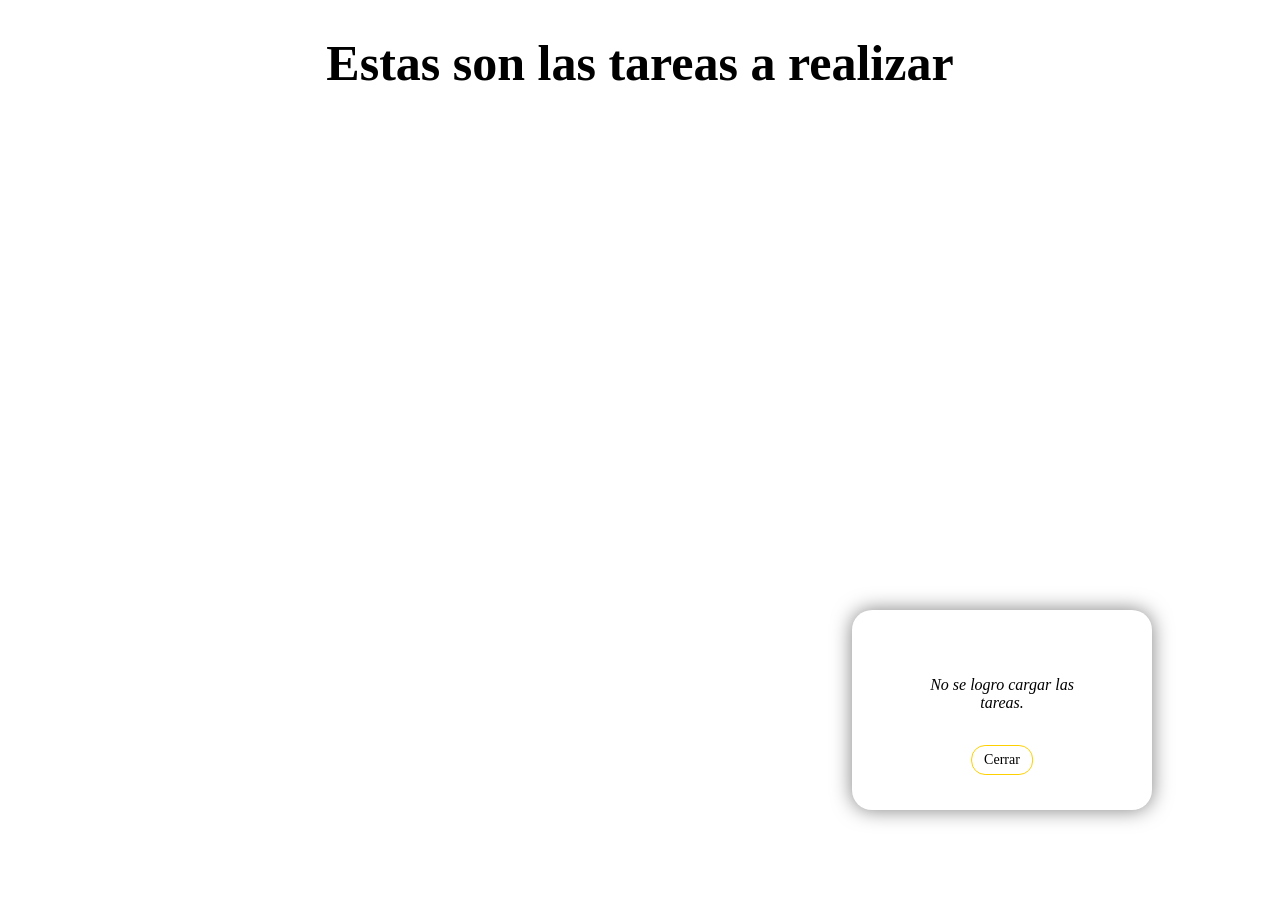
==== FRONTEND/app.html @ 245db342 "Front y Back estable 4 4 2026" ====
<!DOCTYPE html>
<html lang="en">
<head>
    <meta charset="UTF-8">
    <meta name="viewport" content="width=device-width, initial-scale=1.0">
    <title>Gestión de tareas</title>
    <link rel="stylesheet" href="css/app/app.css">
</head>
<body>
    <h1>Estas son las tareas a realizar</h1>
    <div class="grid" id="grid-tareas"></div>
    <div class="sec-cargarmas" id="sec-cargarmas"></div>
    <!-- <div class="overlaysombra" id="overlay-sombra">-->
        <div class="formstatus" id="form-status">
            <p class="muted" id="status"></p>
            <button class="btn-cerrar-status" id="btn-cerrar-status">Cerrar</button>
        <!--</div>-->
    </div>
    
    <script type="module" src="./js/app/gestorTareas.js"></script>
</body>
</html>
---- FRONTEND/css/app/app.css ----
@font-face {
    font-family: 'Roboto Condensed';
    src: url('/fonts/RobotoCondensed-Regular.woff2') format('woff2');
    font-weight: 400;
    font-style: normal;
    font-display: swap;
}

body {
    text-align: center;
    background-color: #ffffff;
}
h1 {
    font-size: 50px;
    font-family: 'Roboto Condensed';
    text-align: center;
}

.grid {
    display: flex;
    flex-direction: column;
    gap: 16px;
    width: 650px;
    margin: 0 auto;
    text-align: center;
}

.card {
        border: 1px solid #c6c6c6;
        border-radius: 14px;
        padding: 14px;
        background: #ffffff;
        overflow: hidden;
        transition: background-color 0.25s ease, box-shadow 0.25s ease, border-color 0.25s ease, border-width 0.25s ease;
      }

.card:hover {
        border: 3px solid #ffee00;
        box-shadow: inset 0px 0px 10px rgba(255, 217, 0, 0.5), 0px 0px 10px rgba(255, 217, 0, 0.5);
        background: #fffffa;
      }

.titulotarjeta {
    font-family: 'Roboto Condensed';
    font-size: 25px;
    text-align: left;
    margin-bottom: 5px;
    }

.categoriatarea {
    font-family: 'Roboto Condensed';
    font-size: 20px;
    text-align: left;
    color: #555;
    margin-top: 1px;
}

.hacedortarea {
    font-family: 'Roboto Condensed';
    font-size: 14px;
    text-align: left;
    color: #007007;
    margin-top: 1px;
}

.descripciontarea {
    font-family: 'Roboto Condensed';
    font-size: 14px;
    text-align: left;
    color: #000000;
}

.prioridadtarea {
    font-family: 'Roboto Condensed';
    font-size: 14px;
    text-align: left;
    color: #333;
    }

.boton-eliminar {
    font-family: 'Roboto Condensed';
    margin-top: 10px;
    padding: 6px 12px;
    font-size: 14px;
    color: #000000;
    background-color: #ffffff;
    border: 1px solid #ff0000;
    border-radius: 14px;
    cursor: pointer;
    transition: background-color 0.20s ease, color 0.20s ease;
}

.boton-eliminar:hover {
    background-color: #ff0000;
    color: #ffffff;
}

.boton-editar, .boton-guardar {
    font-family: 'Roboto Condensed';
    margin-top: 10px;
    margin-left: 8px;
    padding: 6px 12px;
    font-size: 14px;
    color: #ffffff;
    background-color: #28a745;
    border: 1px solid #1c7d33;
    border-radius: 14px;
    cursor: pointer;
    transition: background-color 0.20s ease, color 0.20s ease;
}

.boton-editar:hover, .boton-guardar:hover {
    background-color: #218838;
}

.boton-cancelar-edicion {
    font-family: 'Roboto Condensed';
    margin-top: 10px;
    margin-left: 8px;
    padding: 6px 12px;
    font-size: 14px;
    color: #ffffff;
    background-color: #6c757d;
    border: 1px solid #565e64;
    border-radius: 14px;
    cursor: pointer;
    transition: background-color 0.20s ease, color 0.20s ease;
}

.boton-cancelar-edicion:hover {
    background-color: #5a6268;
}

.titulo-input,
.descripcion-input,
.prioridad-select,
.categoria-select {
    font-family: 'Roboto Condensed';
    font-size: 14px;
    width: calc(100% - 16px);
    margin-top: 8px;
    margin-bottom: 8px;
    padding: 8px;
    border-radius: 8px;
    border: 1px solid #ccc;
}

.boton-cargar-mas {
    font-family: 'Roboto Condensed';
    text-align: center;
    margin: 16px auto 0 auto;
    width: 200px;
    padding: 0px 6px;
    font-size: 30px;
    color: #000000;
    background-color: #ffffff;
    border: 1px solid #007510;
    border-radius: 14px;
    cursor: pointer;
    transition: background-color 0.20s ease, color 0.20s ease;
}

.boton-cargar-mas:hover {
    background-color: #187800;
    color: #ffffff;
}

/*.card h3 {
    margin: 10px 0 6px;
    font-size: 16px;
    }
*/

/* ACA ESTA EL FORM DE AGREGAR NUEVA TAREA */
#form-section {
    width: 600px;
    margin: 16px auto 0 auto;
    background-color: #ffffff;
    border: 1px solid #006f0f;
    border-radius: 14px;
    padding: 20px;
    transition: background-color 0.25s ease, box-shadow 0.25s ease, border-color 0.25s ease, border-width 0.25s ease;
    
}

.tituloagregartarea {
    margin: 10px;
    padding-bottom: 20px;
    font-family: 'Roboto Condensed';
    font-size: 24px;
    text-align: center;
}

#form-section:hover {
    background-color: #f2fff3;
    border: 1px solid #006f0f;
    box-shadow: inset 0px 0px 10px rgba(0, 142, 19, 0.5), 0px 0px 10px rgba(0, 136, 18, 0.5);
    border-radius: 14px;
    padding: 20px;
}

.tituloagregartarea {
    font-family: 'Roboto Condensed';
    font-size: 30px;
    text-align: center;
    /*margin-bottom: 20px;*/
}

.titulo-input {
    font-family: 'Roboto Condensed';
    font-size: 14px;
    text-align: left;
    padding: 5px;
    border: 1px solid #b6b6b6;
    border-radius: 5px;
    width: 50%;
}

.descripcion-input {
    font-family: 'Roboto Condensed';
    font-size: 14px;
    text-align: left;
    padding: 5px;
    border: 1px solid #b6b6b6;
    border-radius: 5px;
    width: 35%;
    margin-top: 5px;
}

#categoria-select {
    font-family: 'Roboto Condensed';
    font-size: 14px;
    padding: 5px;
    border: 1px solid #b6b6b6;
    border-radius: 5px;
    width: 35%;
    margin-top: 5px;
}

#prioridad-select {
    font-family: 'Roboto Condensed';
    font-size: 14px;
    padding: 5px;
    border: 1px solid #b6b6b6;
    border-radius: 5px;
    width: 20%;
}

.botones-container {
    display: flex;
    gap: 10px;
    margin-top: 10px;
}


.botones-container {
    display: flex;
    gap: 10px;
    justify-content: center;
    margin-top: 10px;
}

.enviartarea-btn {
    font-family: 'Roboto Condensed';
    margin-top: 10px;
    padding: 6px 12px;
    font-size: 14px;
    color: #000000;
    background-color: #ffffff;
    border: 1px solid #009d1d;
    border-radius: 14px;
    cursor: pointer;
    transition: background-color 0.20s ease, color 0.20s ease;
}

.enviartarea-btn:hover {
    color: #ffffff;
    background-color: #00750a;
}

.cancelaragregado-btn {
    font-family: 'Roboto Condensed';
    margin-top: 10px;
    padding: 6px 12px;
    font-size: 14px;
    color: #000000;
    background-color: #ffffff;
    border: 1px solid #ee6300;
    border-radius: 14px;
    cursor: pointer;
    transition: background-color 0.20s ease, color 0.20s ease;
}

.cancelaragregado-btn:hover {
    background-color: #ff6a00;
    color: #ffffff;
}



/* El overlay en sí */
/*.overlaysombra {
    position: fixed;
    top: 0;
    left: 0;
    right: 0;
    bottom: 0;
    width: 100%;
    height: 100%;

    background: rgba(0, 0, 0, 0.0); /* oscurece */
    /*backdrop-filter: blur(10px);*/

    /*display: none; */                 /* oculto por defecto */

    /*z-index: 2;        /* clave! */

    /*opacity: 0;
    visibility: hidden;
    transition: opacity 0.3s ease, visibility 0.3s ease;
}

.overlaysombra.active {
    opacity: 1;
    visibility: visible;
}

/* El cuadro del formulario */
.formstatus {
    position: fixed;
    top: 90%;
    left: 90%;
    right: 0;
    bottom: 0;
    width: 300px;
    height: 200px;

    background: rgba(255, 255, 255, 1);
    z-index: 2;  

    border-radius: 20px;
    transform: translate(-100%, -100%);
    text-align: center;

    box-shadow: 0px 0px 20px rgba(0, 0, 0, 0.5);

    opacity: 0;
    visibility: hidden;
    transition: opacity 0.6s ease, visibility 0.6s ease;

         /* arriba del overlay */
}

.formstatus.active {
    opacity: 1;
    visibility: visible;
}

.muted {
    position: absolute;
    top: 50%;
    left: 50%;
    transform: translate(-50%, -140%);

    font-family: 'Roboto Condensed';
    font-style: italic;
    color: #000000;
}

.btn-cerrar-status {
    position: absolute;
    top: 50%;
    left: 50%;
    transform: translate(-50%, 50%);

    font-family: 'Roboto Condensed';
    margin-top: 20px;
    padding: 6px 12px;
    font-size: 14px;
    color: #000000;
    background-color: #ffffff;
    border: 1px solid #ffd000;
    border-radius: 14px;
    cursor: pointer;
    transition: background-color 0.20s ease, color 0.20s ease;
}

.btn-cerrar-status:hover {
    background-color: #2500aa;
    color: #ffffff;
}

@media (max-width: 600px) {
    #form-section {
        width: 100%;
    }
}
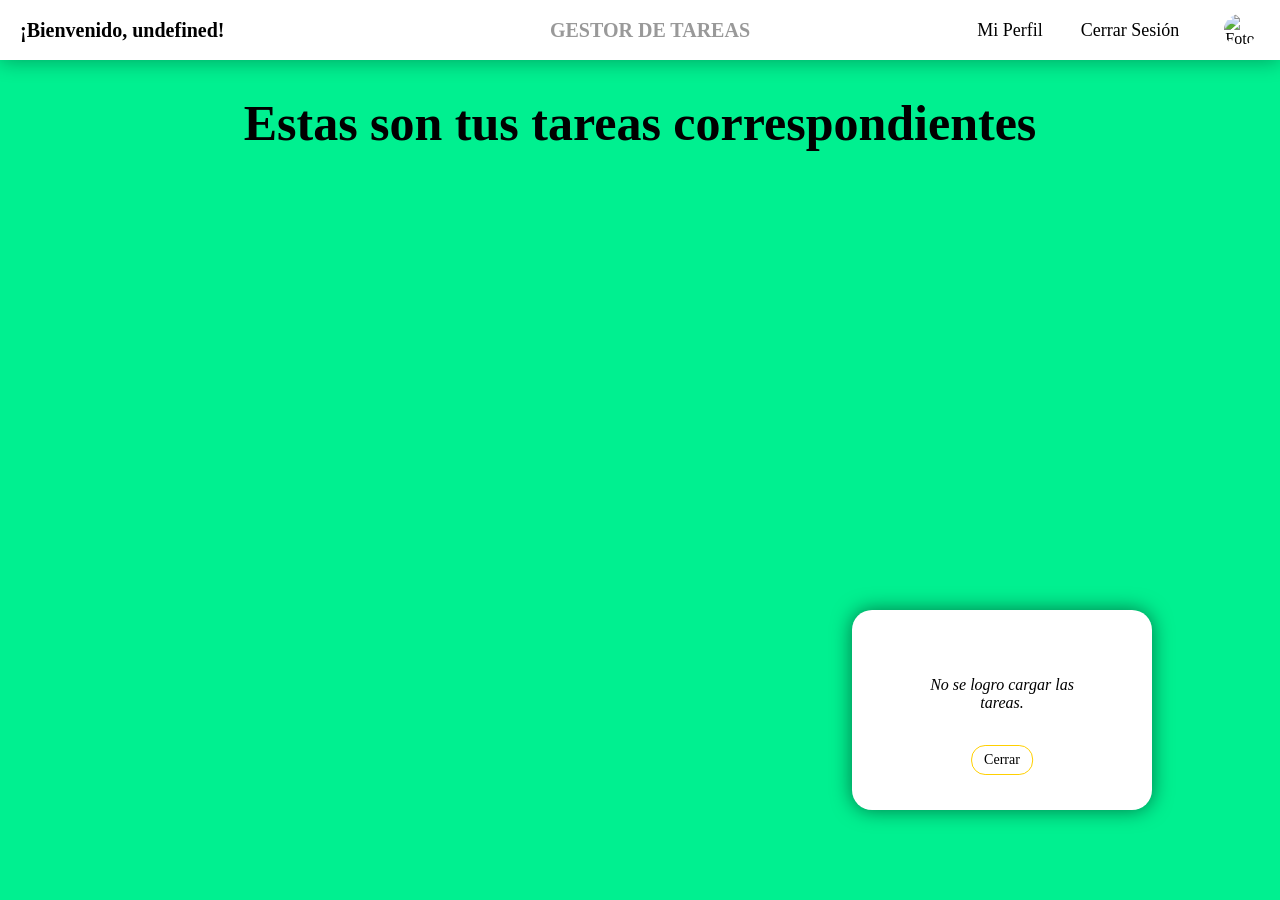
==== commit 39d1a9c5: "Login funcional y uso multiuser" ====
--- a/FRONTEND/app.html
+++ b/FRONTEND/app.html
@@ -7,15 +7,36 @@
     <link rel="stylesheet" href="css/app/app.css">
 </head>
 <body>
-    <h1>Estas son las tareas a realizar</h1>
-    <div class="grid" id="grid-tareas"></div>
-    <div class="sec-cargarmas" id="sec-cargarmas"></div>
-    <!-- <div class="overlaysombra" id="overlay-sombra">-->
+    <header>
+        <nav id="navLeft">
+            <h3 id="textoBienvenida"></h3>
+        </nav>
+        
+        <nav id="navCenter">
+                <h3 id="tituloCentral">GESTOR DE TAREAS</h3>
+        </nav>
+        <nav id="navRight">
+            <ul id="ulMenu">
+                <li id="miPerfilHover"><a id="miPerfilBtn">Mi Perfil</a></li>
+                <li id="cerrarSesionHover"><a id="cerrarSesionBtn">Cerrar Sesión</a></li>
+                <li id="fotoPerfilCont">
+                    <img id="fotoPerfil" src="/img/app_bg.jpg" alt="Foto de Perfil">
+                </li>
+            </ul>
+        </nav>
+    </header>
+        <div id="imagenFondo"></div>
+        <!-- <button id="chequeoToken">Chequeo de Token</button> -->
+        <h1>Estas son tus tareas correspondientes</h1>
+        <div class="grid" id="grid-tareas"></div>
+        <div class="sec-cargarmas" id="sec-cargarmas"></div>
+        <!-- <div class="overlaysombra" id="overlay-sombra">-->
         <div class="formstatus" id="form-status">
             <p class="muted" id="status"></p>
             <button class="btn-cerrar-status" id="btn-cerrar-status">Cerrar</button>
         <!--</div>-->
-    </div>
+        </div>
+    
     
     <script type="module" src="./js/app/gestorTareas.js"></script>
 </body>
--- a/FRONTEND/css/app/app.css
+++ b/FRONTEND/css/app/app.css
@@ -6,10 +6,169 @@
     font-display: swap;
 }
 
+/* NAVEGADOR */
+
+header {
+    position: fixed;
+    top: 0;
+    left: 0;
+    margin: 0;
+    padding: 0;
+
+    width: 100%;
+    background-color: #ffffff;
+    box-shadow: 0 2px 20px rgba(0, 0, 0, 0.3);
+    height: 60px;
+
+    justify-content: space-between;
+    align-items: center;
+    display: flex;
+}
+
+#textoBienvenida {
+    font-family: 'Roboto Condensed';
+    font-size: 20px;
+    color: #000000;
+}
+
+#tituloCentral {
+    font-family: 'Roboto Condensed';
+    font-size: 20px;
+    color: #999999;
+    margin: 0;
+    padding: 0;
+}
+
+#navLeft {
+    display: flex;
+    width: 30%;
+    align-items: center;
+    padding-left: 20px;
+}
+
+#navCenter {
+    display: flex;
+    width: 30%;
+    justify-content: center;
+    align-items: center;
+}
+
+#navRight {
+    display: flex;
+    width: 30%;
+    align-items: center;
+    justify-content: flex-end;
+    padding-right: 0px;
+    height: 100%;
+}
+
+#ulMenu {
+    list-style: none;
+    display: flex;
+    /*gap: 24px;*/
+    justify-content: center;
+    align-items: center;
+    margin: 0;
+    padding: 0;
+    height: 100%;
+}
+
+#ulMenu li {
+    margin: 0;
+    padding: 0;
+    align-items: center;
+}
+
+#navRight a {
+    display: inline-flex;
+    justify-content: center;
+    align-items: center;
+    background-color: #ffffff;
+    text-decoration: none;
+    cursor: pointer;
+    font-family: 'Roboto Condensed';
+    font-size: 18px;
+    color: #000000;
+    height: 100%;
+}   
+
+#fotoPerfil {
+    width: 32px;
+    height: 32px;
+    border-radius: 50%;
+    object-fit: cover;
+}
+
+#miPerfilHover {
+    height: 100%;
+    width: 100px;
+}
+
+#cerrarSesionHover {
+    height: 100%;
+    width: 140px;
+}
+
+#fotoPerfilCont {
+    display: flex;
+    height: 100%;
+    align-items: center;
+    justify-content: center;
+    width: 80px;
+}
+
+#miPerfilBtn, #cerrarSesionBtn {
+    height: 100%;
+    width:  100%;
+    background-color: #ffffff;
+    transition: background-color 0.20s ease, color 0.20s ease;
+}
+
+#miPerfilBtn:hover, #cerrarSesionBtn:hover {
+    background-color: #f4f4f4;
+}
+
 body {
-    text-align: center;
-    background-color: #ffffff;
-}
+    margin: 0;
+    display: grid;
+    place-items: center;
+    padding-top: 60px;
+    padding-bottom: 10px;
+    flex-direction: column;
+    align-items: center;
+    /*justify-content: center;*/
+    
+    text-align: center;
+    background-color: #ffffff;
+    background-image: url('/img/index_bg.jpg');
+    background-size: 100% 100%;
+    /*background-position: center;*/
+
+
+    width: 100%;  
+    height: 100%;
+}
+
+#imagenFondo {
+    position: fixed;
+    top: 0;
+    left: 0;
+
+    display: flex;
+    align-items: center;
+    justify-content: center;
+
+    background-color: #00f090;
+    background-image: url('/img/index_bg.jpg');
+    background-size: 100% 100%;
+    /*background-position: center;*/
+
+
+    width: 100%;  
+    height: 100%;
+    z-index: -1;
+}
+
 h1 {
     font-size: 50px;
     font-family: 'Roboto Condensed';
@@ -26,18 +185,19 @@
 }
 
 .card {
-        border: 1px solid #c6c6c6;
+        border: 3px solid #c6c6c6;
         border-radius: 14px;
         padding: 14px;
         background: #ffffff;
         overflow: hidden;
+        box-shadow: 0px 0px 50px rgb(43, 156, 255);
         transition: background-color 0.25s ease, box-shadow 0.25s ease, border-color 0.25s ease, border-width 0.25s ease;
       }
 
 .card:hover {
-        border: 3px solid #ffee00;
-        box-shadow: inset 0px 0px 10px rgba(255, 217, 0, 0.5), 0px 0px 10px rgba(255, 217, 0, 0.5);
+        box-shadow: inset 0px 0px 10px rgba(255, 217, 0, 1), 0px 0px 10px rgba(255, 217, 0, 0.5);
         background: #fffffa;
+        opacity: 1;
       }
 
 .titulotarjeta {
@@ -111,6 +271,18 @@
 
 .boton-editar:hover, .boton-guardar:hover {
     background-color: #218838;
+}
+
+.estado-tarea-select {
+    font-family: 'Roboto Condensed';
+    margin-top: 10px;
+    margin-left: 8px;
+    padding: 6px 12px;
+    font-size: 14px;
+    color: #000000;
+    background-color: #ffffff;
+    border: 1px solid #525252;
+    border-radius: 14px;
 }
 
 .boton-cancelar-edicion {
@@ -336,7 +508,7 @@
     height: 200px;
 
     background: rgba(255, 255, 255, 1);
-    z-index: 2;  
+    z-index: 10;  
 
     border-radius: 20px;
     transform: translate(-100%, -100%);
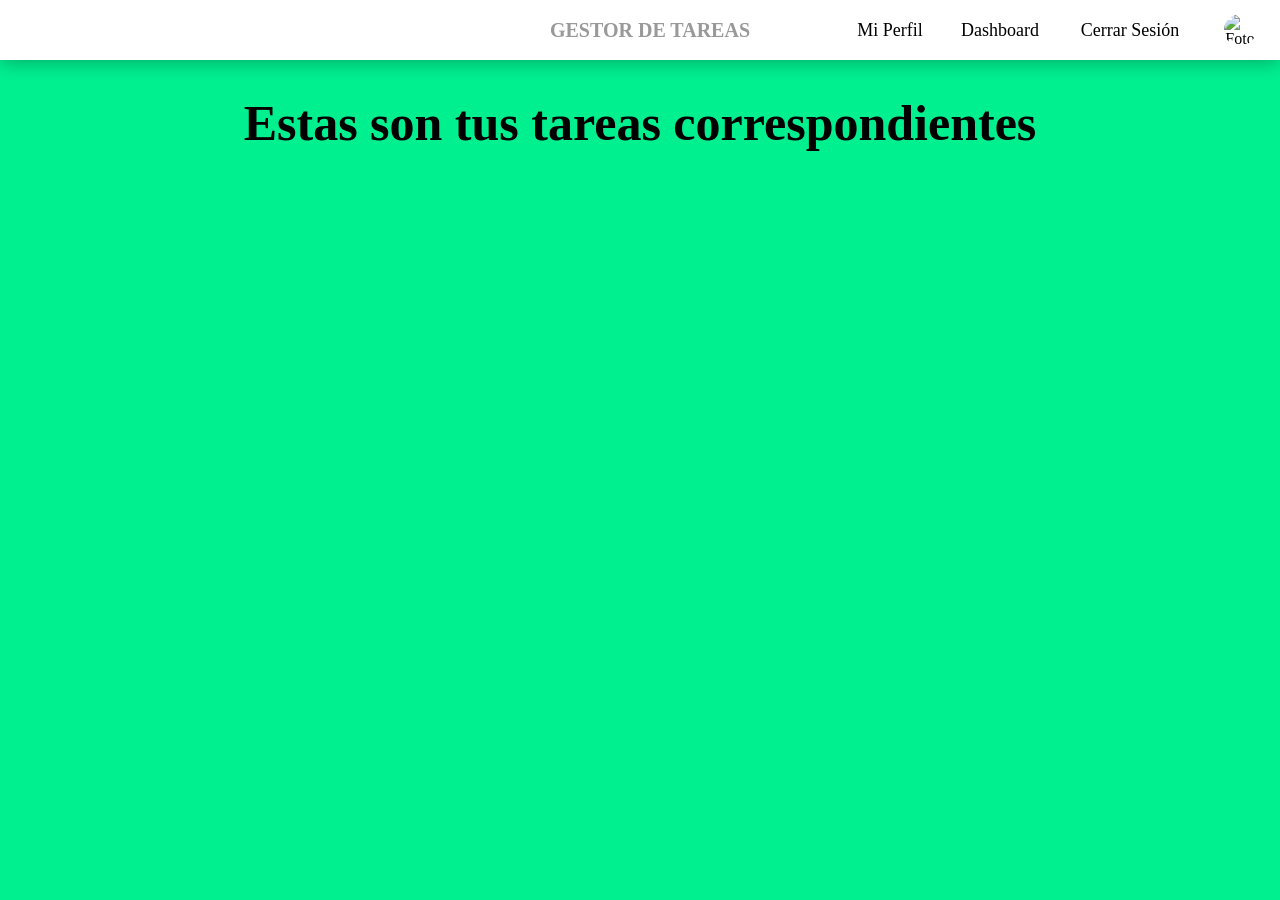
==== commit 68217404: "Sitio funcional preparado solo para Usuario 8 4 26" ====
--- a/FRONTEND/app.html
+++ b/FRONTEND/app.html
@@ -18,6 +18,7 @@
         <nav id="navRight">
             <ul id="ulMenu">
                 <li id="miPerfilHover"><a id="miPerfilBtn">Mi Perfil</a></li>
+                <li id="dashboardHover"><a id="dashboardBtn">Dashboard</a></li>
                 <li id="cerrarSesionHover"><a id="cerrarSesionBtn">Cerrar Sesión</a></li>
                 <li id="fotoPerfilCont">
                     <img id="fotoPerfil" src="/img/app_bg.jpg" alt="Foto de Perfil">
--- a/FRONTEND/css/app/app.css
+++ b/FRONTEND/css/app/app.css
@@ -23,6 +23,7 @@
     justify-content: space-between;
     align-items: center;
     display: flex;
+    z-index: 10;
 }
 
 #textoBienvenida {
@@ -104,6 +105,11 @@
     width: 100px;
 }
 
+#dashboardHover {
+    height: 100%;
+    width: 120px;
+}
+
 #cerrarSesionHover {
     height: 100%;
     width: 140px;
@@ -117,14 +123,14 @@
     width: 80px;
 }
 
-#miPerfilBtn, #cerrarSesionBtn {
+#miPerfilBtn, #dashboardBtn, #cerrarSesionBtn {
     height: 100%;
     width:  100%;
     background-color: #ffffff;
     transition: background-color 0.20s ease, color 0.20s ease;
 }
 
-#miPerfilBtn:hover, #cerrarSesionBtn:hover {
+#miPerfilBtn:hover, #dashboardBtn:hover, #cerrarSesionBtn:hover {
     background-color: #f4f4f4;
 }
 
@@ -175,6 +181,22 @@
     text-align: center;
 }
 
+h2 {
+    font-size: 35px;
+    font-family: 'Roboto Condensed';
+    text-align: center;
+    margin:0;
+    padding:0;
+}
+
+h4 {
+    font-size: 15px;
+    font-family: 'Roboto Condensed';
+    text-align: center;
+    margin:0;
+    padding:0;
+}
+
 .grid {
     display: flex;
     flex-direction: column;
@@ -185,13 +207,14 @@
 }
 
 .card {
+        height: 135px;
         border: 3px solid #c6c6c6;
         border-radius: 14px;
         padding: 14px;
         background: #ffffff;
         overflow: hidden;
         box-shadow: 0px 0px 50px rgb(43, 156, 255);
-        transition: background-color 0.25s ease, box-shadow 0.25s ease, border-color 0.25s ease, border-width 0.25s ease;
+        transition: background-color 0.25s ease, box-shadow 0.25s ease, border-color 0.25s ease, border-width 0.25s ease, opacity 0.3s ease, height 0.3s ease;
       }
 
 .card:hover {
@@ -204,8 +227,18 @@
     font-family: 'Roboto Condensed';
     font-size: 25px;
     text-align: left;
-    margin-bottom: 5px;
+    margin-bottom:0;
     }
+
+.textoestadotarea {
+    font-family: 'Roboto Condensed';
+    font-size: 14px;
+    font-style: italic;
+    text-align: left;
+    margin:0;
+    margin-bottom:10px;
+    padding:0;
+}
 
 .categoriatarea {
     font-family: 'Roboto Condensed';
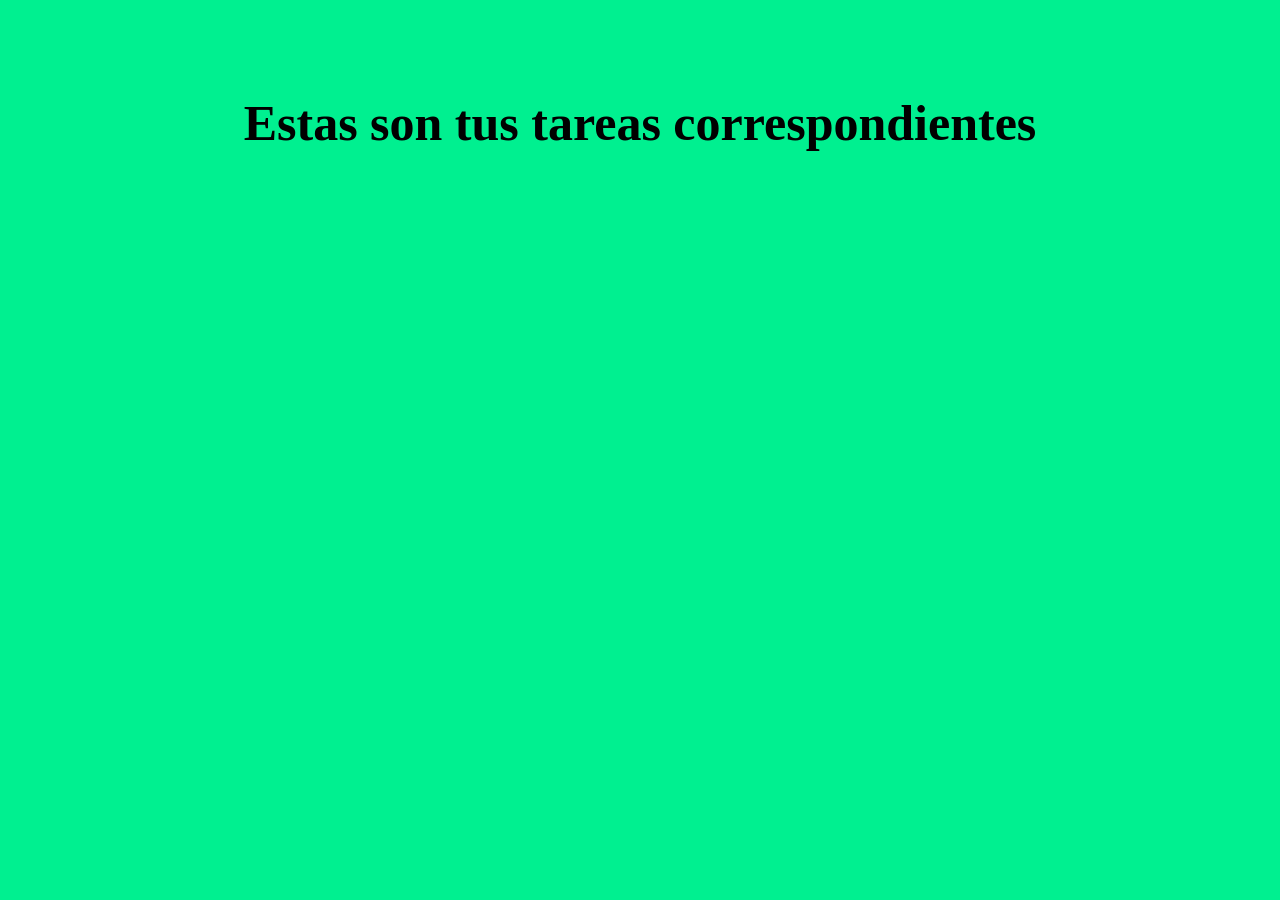
==== commit 1a4e82de: "Commit previo a ajustes esteticos dinamicos" ====
--- a/FRONTEND/app.html
+++ b/FRONTEND/app.html
@@ -1,5 +1,5 @@
 <!DOCTYPE html>
-<html lang="en">
+<html lang="es">
 <head>
     <meta charset="UTF-8">
     <meta name="viewport" content="width=device-width, initial-scale=1.0">
@@ -7,25 +7,6 @@
     <link rel="stylesheet" href="css/app/app.css">
 </head>
 <body>
-    <header>
-        <nav id="navLeft">
-            <h3 id="textoBienvenida"></h3>
-        </nav>
-        
-        <nav id="navCenter">
-                <h3 id="tituloCentral">GESTOR DE TAREAS</h3>
-        </nav>
-        <nav id="navRight">
-            <ul id="ulMenu">
-                <li id="miPerfilHover"><a id="miPerfilBtn">Mi Perfil</a></li>
-                <li id="dashboardHover"><a id="dashboardBtn">Dashboard</a></li>
-                <li id="cerrarSesionHover"><a id="cerrarSesionBtn">Cerrar Sesión</a></li>
-                <li id="fotoPerfilCont">
-                    <img id="fotoPerfil" src="/img/app_bg.jpg" alt="Foto de Perfil">
-                </li>
-            </ul>
-        </nav>
-    </header>
         <div id="imagenFondo"></div>
         <!-- <button id="chequeoToken">Chequeo de Token</button> -->
         <h1>Estas son tus tareas correspondientes</h1>
--- a/FRONTEND/css/app/app.css
+++ b/FRONTEND/css/app/app.css
@@ -7,132 +7,6 @@
 }
 
 /* NAVEGADOR */
-
-header {
-    position: fixed;
-    top: 0;
-    left: 0;
-    margin: 0;
-    padding: 0;
-
-    width: 100%;
-    background-color: #ffffff;
-    box-shadow: 0 2px 20px rgba(0, 0, 0, 0.3);
-    height: 60px;
-
-    justify-content: space-between;
-    align-items: center;
-    display: flex;
-    z-index: 10;
-}
-
-#textoBienvenida {
-    font-family: 'Roboto Condensed';
-    font-size: 20px;
-    color: #000000;
-}
-
-#tituloCentral {
-    font-family: 'Roboto Condensed';
-    font-size: 20px;
-    color: #999999;
-    margin: 0;
-    padding: 0;
-}
-
-#navLeft {
-    display: flex;
-    width: 30%;
-    align-items: center;
-    padding-left: 20px;
-}
-
-#navCenter {
-    display: flex;
-    width: 30%;
-    justify-content: center;
-    align-items: center;
-}
-
-#navRight {
-    display: flex;
-    width: 30%;
-    align-items: center;
-    justify-content: flex-end;
-    padding-right: 0px;
-    height: 100%;
-}
-
-#ulMenu {
-    list-style: none;
-    display: flex;
-    /*gap: 24px;*/
-    justify-content: center;
-    align-items: center;
-    margin: 0;
-    padding: 0;
-    height: 100%;
-}
-
-#ulMenu li {
-    margin: 0;
-    padding: 0;
-    align-items: center;
-}
-
-#navRight a {
-    display: inline-flex;
-    justify-content: center;
-    align-items: center;
-    background-color: #ffffff;
-    text-decoration: none;
-    cursor: pointer;
-    font-family: 'Roboto Condensed';
-    font-size: 18px;
-    color: #000000;
-    height: 100%;
-}   
-
-#fotoPerfil {
-    width: 32px;
-    height: 32px;
-    border-radius: 50%;
-    object-fit: cover;
-}
-
-#miPerfilHover {
-    height: 100%;
-    width: 100px;
-}
-
-#dashboardHover {
-    height: 100%;
-    width: 120px;
-}
-
-#cerrarSesionHover {
-    height: 100%;
-    width: 140px;
-}
-
-#fotoPerfilCont {
-    display: flex;
-    height: 100%;
-    align-items: center;
-    justify-content: center;
-    width: 80px;
-}
-
-#miPerfilBtn, #dashboardBtn, #cerrarSesionBtn {
-    height: 100%;
-    width:  100%;
-    background-color: #ffffff;
-    transition: background-color 0.20s ease, color 0.20s ease;
-}
-
-#miPerfilBtn:hover, #dashboardBtn:hover, #cerrarSesionBtn:hover {
-    background-color: #f4f4f4;
-}
 
 body {
     margin: 0;
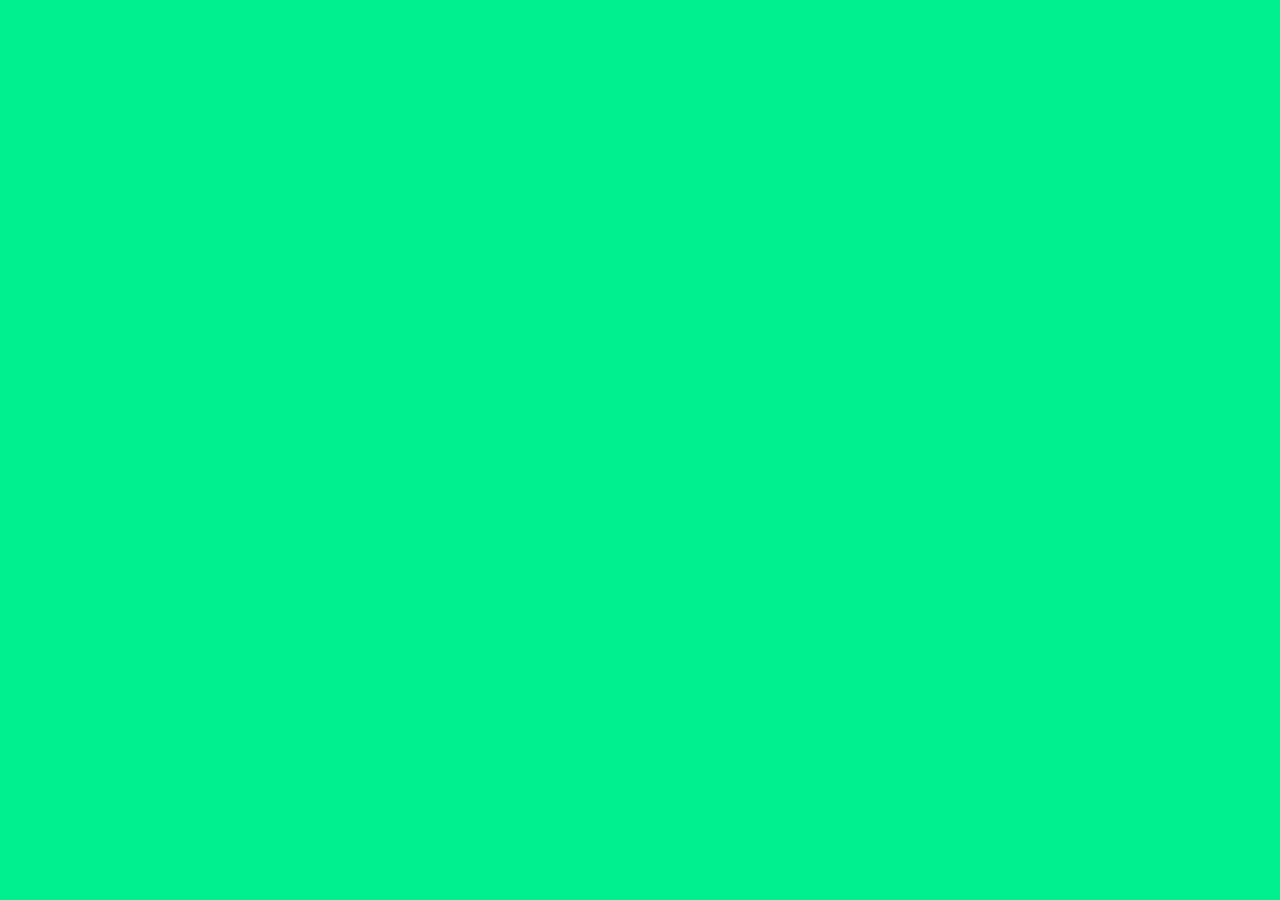
==== commit 00c7619e: "Busqueda funcional front y back" ====
--- a/FRONTEND/app.html
+++ b/FRONTEND/app.html
@@ -9,7 +9,8 @@
 <body>
         <div id="imagenFondo"></div>
         <!-- <button id="chequeoToken">Chequeo de Token</button> -->
-        <h1>Estas son tus tareas correspondientes</h1>
+        <h1 id="titulo-seccion"></h1>
+        <div id="controles"></div>
         <div class="grid" id="grid-tareas"></div>
         <div class="sec-cargarmas" id="sec-cargarmas"></div>
         <!-- <div class="overlaysombra" id="overlay-sombra">-->
@@ -20,6 +21,6 @@
         </div>
     
     
-    <script type="module" src="./js/app/gestorTareas.js"></script>
+    <script type="module" src="./js/app/app.js"></script>
 </body>
 </html>
--- a/FRONTEND/css/app/app.css
+++ b/FRONTEND/css/app/app.css
@@ -16,7 +16,7 @@
     padding-bottom: 10px;
     flex-direction: column;
     align-items: center;
-    /*justify-content: center;*/
+    justify-content: center;
     
     text-align: center;
     background-color: #ffffff;
@@ -78,6 +78,7 @@
     width: 650px;
     margin: 0 auto;
     text-align: center;
+    align-items: center;
 }
 
 .card {
